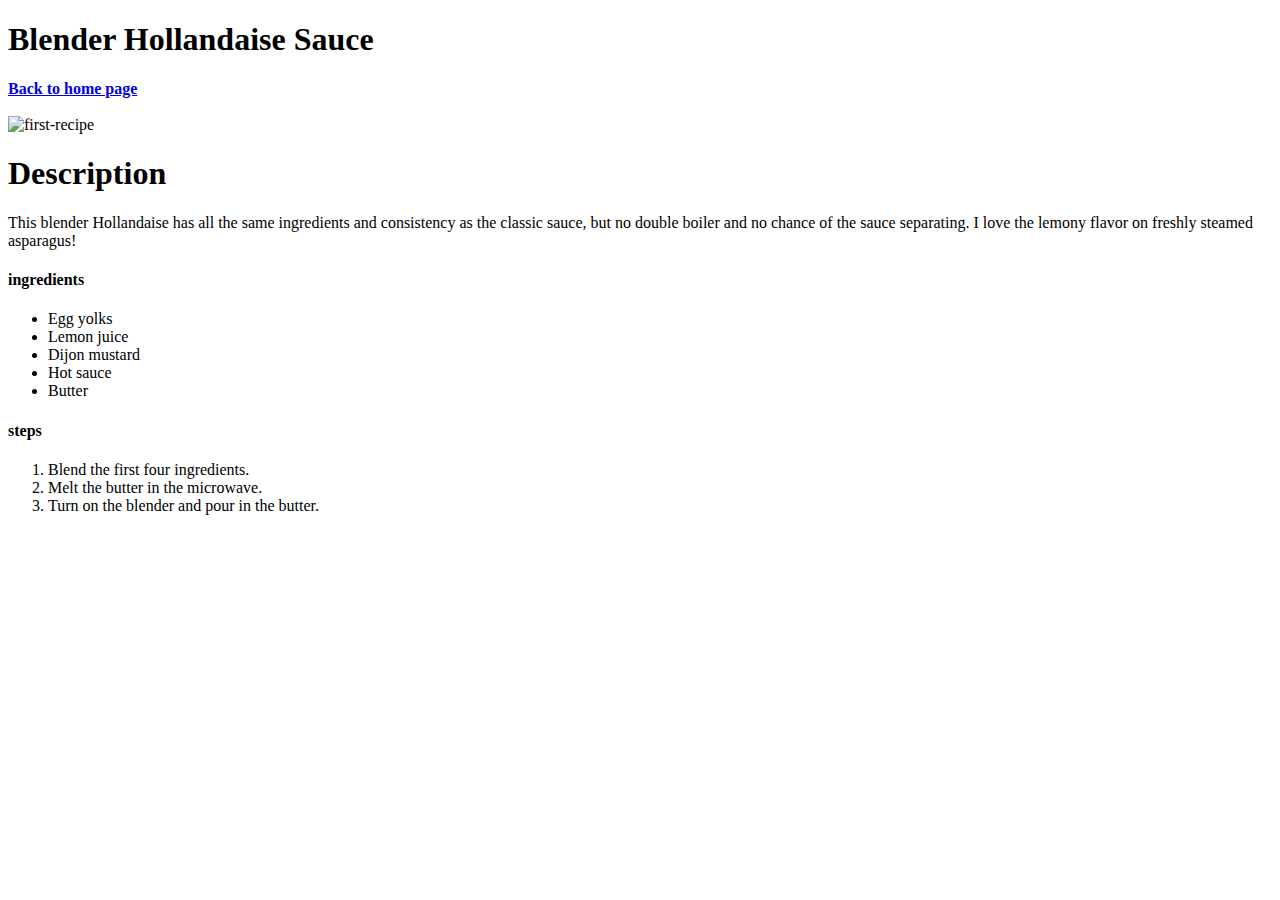
==== recipe/hollandaise.html @ c898a0d7 "add  two recipes" ====
<!DOCTYPE html>
<html lang="en">
<head>
    <meta charset="UTF-8">
    <meta http-equiv="X-UA-Compatible" content="IE=edge">
    <meta name="viewport" content="width=device-width, initial-scale=1.0">
    <title>Blender Hollandaise Sauce</title>
</head>
<body>
        <h1>Blender Hollandaise Sauce</h1>
        <a href="/index.html"><strong>Back to home page</strong></a><br><br>
        <img src="https://imagesvc.meredithcorp.io/v3/mm/image?url=https%3A%2F%2Fimages.media-allrecipes.com%2Fuserphotos%2F8018016.jpg&q=60&c=sc&orient=true&poi=auto&h=512" alt="first-recipe">
    <div>
        <h1>Description </h1>
        <p>This blender Hollandaise has all the same ingredients and consistency as the classic sauce, but no double boiler and no chance of the sauce separating. I love the lemony flavor on freshly steamed asparagus!</p>
    </div>
    <div>
        <h4>ingredients</h4>
        <ul>
            <li>Egg yolks</li>
            <li>Lemon juice</li>
            <li>Dijon mustard</li>
            <li>Hot sauce</li>
            <li>Butter</li>
        </ul>
    </div>
    <div>
        <h4>steps</h4>
        <ol>
            <li> Blend the first four ingredients.</li>
            <li>Melt the butter in the microwave.</li>
            <li>Turn on the blender and pour in the butter.</li>
        </ol>
    </div>
</body>
</html>
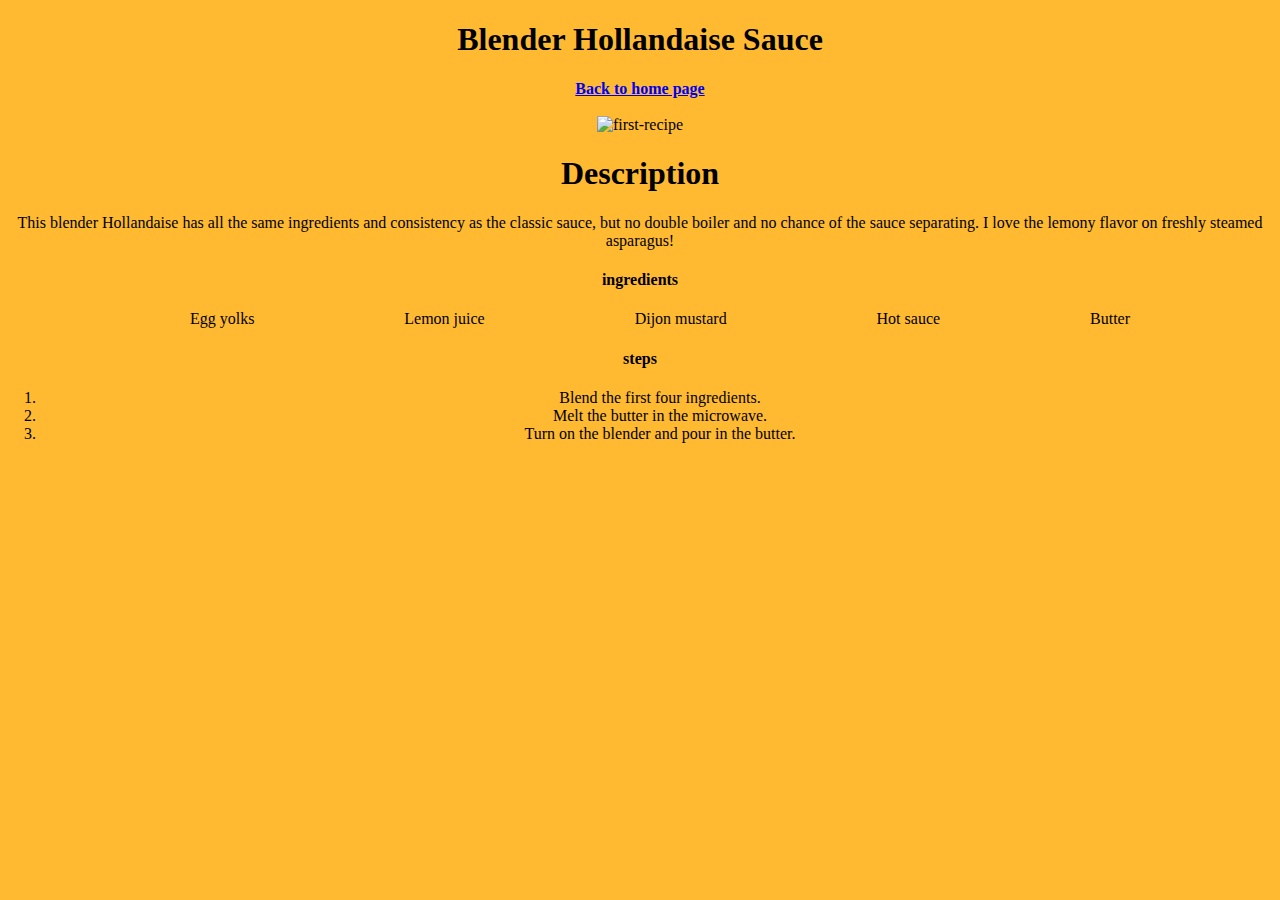
==== commit 6cb64494: "add style link to all html pages" ====
--- a/recipe/hollandaise.html
+++ b/recipe/hollandaise.html
@@ -5,6 +5,7 @@
     <meta http-equiv="X-UA-Compatible" content="IE=edge">
     <meta name="viewport" content="width=device-width, initial-scale=1.0">
     <title>Blender Hollandaise Sauce</title>
+    <link rel="stylesheet" href="../style.css">
 </head>
 <body>
         <h1>Blender Hollandaise Sauce</h1>
--- a/style.css
+++ b/style.css
@@ -0,0 +1,47 @@
+body{
+    margin: 0;
+    padding: 0;
+    background-color: #FFBA32;
+    text-align: center;
+}
+nav{
+    background-color: white;
+    height: 5pc;
+    display: flex;
+    align-items: center;
+}
+nav img{
+    float: left;
+    height: 4pc;
+}
+.headings{
+    background-image: url("https://cdnb.artstation.com/p/assets/images/images/045/438/541/original/priya-rai-food-gif-1.gif?1642708100");
+    background-repeat: no-repeat;
+    background-size: cover;
+    height: 100vh;
+    display: flex;
+    justify-content: center;
+    align-items: center;
+    font-size: 5pc;
+    color: #325eff;
+}
+.headings h1{
+    text-shadow: 20px 10px 30px red;
+}
+.checked{
+    color: red;
+}
+ul{
+    list-style: none;
+    display: flex;
+    justify-content: space-evenly;
+}
+ul a{
+    text-decoration: none;
+    font-size: 1.5pc;
+    font-weight: bold;
+}
+img{
+    height: 20pc;
+    width: 20pc;
+}